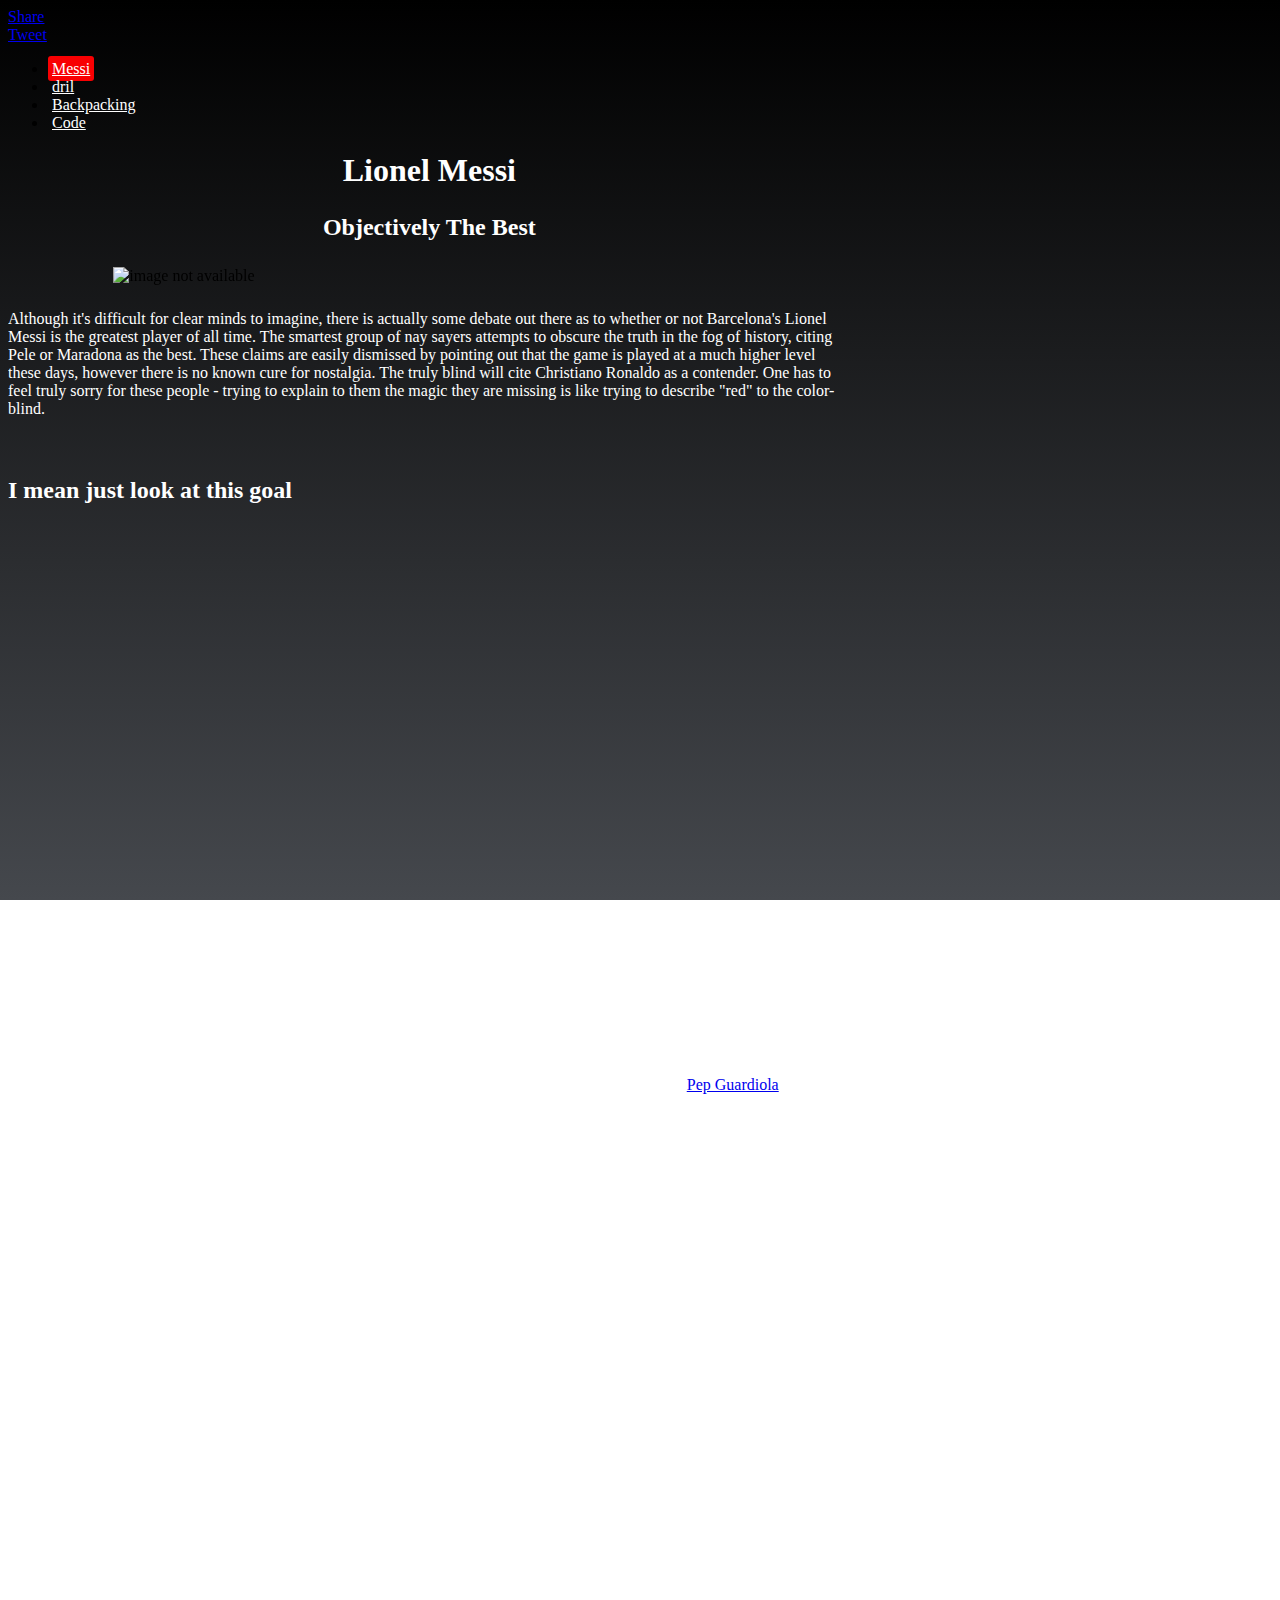
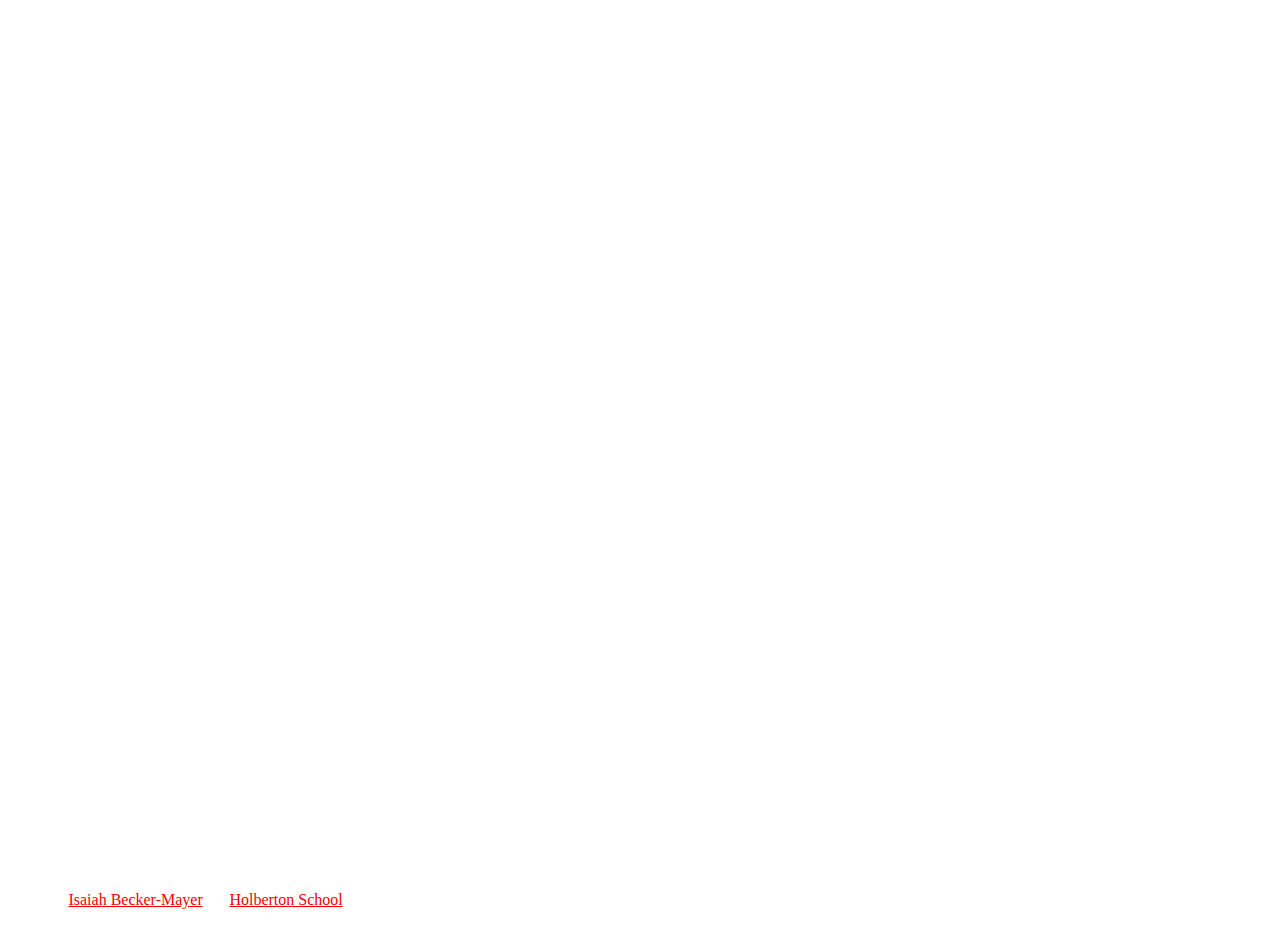
==== index.html @ 84b500a3 "committing acceptable website before starting to experiment with javascript" ====
<!DOCTYPE html>
<html lang="en">
  <head>
    <link href="https://www.holbertonschool.com/level2/holberton.css" rel="stylesheet">
    <link href="styles.css" rel="stylesheet">
    <title>
      Messi
    </title>
    <meta charset="UTF-8">
    <meta name="viewport" content="width=device-width, initial-scale=1.0">
    <script src="behavior.js"></script>
  </head>
  <body class="works_on_smartphone">
    <div id="fb-root"></div>
    <script>(function(d, s, id) {
      var js, fjs = d.getElementsByTagName(s)[0];
      if (d.getElementById(id)) return;
      js = d.createElement(s); js.id = id;
      js.src = "//connect.facebook.net/en_US/sdk.js#xfbml=1&version=v2.10";
      fjs.parentNode.insertBefore(js, fjs);
      }(document, 'script', 'facebook-jssdk'));
    </script>
    <header>
      <div class="right">
        <div class="fb-share-button" data-href="http://185.26.127.77/" data-layout="button" data-size="small" data-mobile-iframe="true"><a class="fb-xfbml-parse-ignore" target="_blank" href="https://www.facebook.com/sharer/sharer.php?u=http%3A%2F%2F185.26.127.77%2F&amp;src=sdkpreparse">Share</a></div>
        <a href="https://twitter.com/share?ref_src=twsrc%5Etfw" class="twitter-share-button" data-show-count="false">Tweet</a><script async src="//platform.twitter.com/widgets.js" charset="utf-8"></script>
      </div>
      <ul>
        <li><a href="http://185.26.127.77/" class="page-link" id="page-link-selected">Messi</a></li>
  		  <li><a href="http://185.26.127.77/tweets.html" class="page-link">dril</a></li>
        <li><a href="http://185.26.127.77/backpacking.html" class="page-link">Backpacking</a></li>
        <li><a href="http://185.26.127.77/code.html" class="page-link">Code</a></li>
      </ul>
    </header>
    <main>
      <article class="scroller">
        <div class="centerpiece chunk">
          <h1>Lionel Messi</h1>
          <h2>Objectively The Best</h2>
          <div class="container">
            <img src="http://gazettereview.com/wp-content/uploads/2016/10/Lionel-Messi-12.jpg" alt="image not available" class="hoverimage" style="width:100%">
            <div class="middle">
              <a class="hovertext" href="https://en.wikipedia.org/wiki/Lionel_Messi" target="_blank">Wikipedia</a>
            </div>
          </div>
          <p>Although it's difficult for clear minds to imagine, there is actually some debate out there as to whether or not Barcelona's Lionel Messi is the greatest player of all time. The smartest group of nay sayers attempts to obscure the truth in the fog of history, citing Pele or Maradona as the best. These claims are easily dismissed by pointing out that the game is played at a much higher level these days, however there is no known cure for nostalgia. The truly blind will cite Christiano Ronaldo as a contender. One has to feel truly sorry for these people - trying to explain to them the magic they are missing is like trying to describe "red" to the color-blind.</p>
        </div>
        <div class="chunk">
          <h2>I mean just look at this goal</h2>
          <div class="video-container">
            <iframe frameborder="0" src="https://www.youtube.com/embed/NF5VsfNS_cw" allowfullscreen class="video"></iframe>
          </div>
          <h3>Spectacular</h3>
          <p>We're talking here about the Champions League semi-final, a monumental match in the world of football. <a href="https://en.wikipedia.org/wiki/Pep_Guardiola" target="_blank">Pep Guardiola</a> is returning home for the first time since he left Barca a year ago, now the manager of German goliath Bayern Munich. Having just scored the first goal (yeah, it was Messi who scored it), Barca is in the driver's seat, but are definitely in need of an insurance goal. Messi picks the ball up 25 meters out, takes on one of the world's top defenders in Jerome Boateng and leaves him <i> on the ground </i>, and then chips the ball over the world's top rated goalkeeper with his off-foot. Astonishing. </p>
        </div>
        <div class="chunk">
          <h2>Barcelona Through and Through</h2>
          <p>Little Lionel was diagnosed with a growth hormone deficiency when he was eleven, and Barcelona was the only club that saw enough potential in him to move him out from his home in Argentina and pay for his medical bills. He's been scoring ridiculous goals for the club ever since. (I am so, so sorry about the music)</p>
          <div class="video-container">
            <iframe frameborder="0" src="https://www.youtube.com/embed/qCNEtYALxhU" allowfullscreen class="video"></iframe>
          </div>
        </div>
        <div class="chunk">
          <h2>Ray Hudson Gets It</h2>
          <p>Some people like Messi enough to make an embarrassing fan-boy page, but nobody likes Messi quite like Ray:</p>
          <div class="video-container">
            <iframe frameborder="0" src="https://www.youtube.com/embed/AwJ8kvM9TKA" allowfullscreen class="video"></iframe>
          </div>
        </div>
      </article>
      <aside class="scroller">
        <div id="disqus_thread"></div>
        <script>
            /**
             *  RECOMMENDED CONFIGURATION VARIABLES: EDIT AND UNCOMMENT 
             *  THE SECTION BELOW TO INSERT DYNAMIC VALUES FROM YOUR 
             *  PLATFORM OR CMS.
             *  
             *  LEARN WHY DEFINING THESE VARIABLES IS IMPORTANT: 
             *  https://disqus.com/admin/universalcode/#configuration-variables
             */
            
            var disqus_config = function () {
                // Replace PAGE_URL with your page's canonical URL variable
                // this.page.url = '<?php echo get_permalink(); ?>';  
                
                // Replace PAGE_IDENTIFIER with your page's unique identifier variable
                this.page.identifier = 'disqus_comments'; 
            };
            
            
            (function() {  // REQUIRED CONFIGURATION VARIABLE: EDIT THE SHORTNAME BELOW
                var d = document, s = d.createElement('script');
                
                // IMPORTANT: Replace EXAMPLE with your forum shortname!
                s.src = 'https://holbertonapplication.disqus.com/embed.js';
                
                s.setAttribute('data-timestamp', +new Date());
                (d.head || d.body).appendChild(s);
            })();
        </script>
        <noscript>
            Please enable JavaScript to view the 
            <a href="https://disqus.com/?ref_noscript" rel="nofollow">
                comments powered by Disqus.
            </a>
        </noscript>
      </aside>
    </main>
    <footer>
      <p>Made by <a href="https://twitter.com/@i_becker_mayer" target="_blank">Isaiah Becker-Mayer</a> for <a href="https://www.holbertonschool.com" target="_blank">Holberton School</a>.</p>
    </footer>
  </body>
</html>
---- styles.css ----
main {
  display: flex;
  flex-direction: row;
  flex: auto;
}

article {
  flex: 2;
}

aside {
  flex: 1;
}

.scroller {
  overflow-y: auto
}

/* fix the size of the header and the footer */
header, footer{
  flex: 1;
  padding-bottom: 4px;
}

.page-link {
  color: white;
  border-radius: 5px;
  padding: 4px;
  transition: .2s ease;
}

.page-link:hover {
  color: white;
  background: rgba(248, 0, 2, 0.8);
  border-radius: 3px;
  padding: 4px;
}

#page-link-selected {
  color: white;
  background: #F80002;
  border-radius: 3px;
  padding: 4px;
}



/*Code to adapt website for mobile*/
@media screen and (max-width: 800px){
  /* Change the header links for mobile viewing, adapted from: https://www.w3schools.com/css/tryit.asp?filename=trycss_navbar_horizontal_responsive */
  header li {
    display: list-item;
    float: none;
  }

  header li a {
    display: block;
    text-align: center;
  }

  header ul {
    margin: 0;
    /*hacky fix to mobile border bottom problem*/
    border-bottom: 1px solid rgb(221,221,221);
    transition: border-bottom-color 1s ease;
  }

  /*other part of hacky fix to mobile border bottom problem*/
  header {
    border-bottom: none;
  }

}

body {
  display: flex;
  flex-direction: column;
  /* Permalink - use to edit and share this gradient: http://colorzilla.com/gradient-editor/#000000+0,45484d+100 */
  background: #000000; /* Old browsers */
  background: -moz-linear-gradient(top,  #000000 0%, #45484d 100%); /* FF3.6-15 */
  background: -webkit-linear-gradient(top,  #000000 0%,#45484d 100%); /* Chrome10-25,Safari5.1-6 */
  background: linear-gradient(to bottom,  #000000 0%,#45484d 100%); /* W3C, IE10+, FF16+, Chrome26+, Opera12+, Safari7+ */
  filter: progid:DXImageTransform.Microsoft.gradient( startColorstr='#000000', endColorstr='#45484d',GradientType=0 ); /* IE6-9 */

  /* background fixed based on inspecting the code on http://www.cssplay.co.uk/layouts/background2.html */
  background-repeat:no-repeat;
  background-attachment:fixed;
  -o-background-size: 100% 100%, auto;
  -moz-background-size: 100% 100%, auto;
  -webkit-background-size: 100% 100%, auto;
  background-size: 100% 100%, auto;
}

footer a{
  color: #F80002;
}

article h1,h2,h3,h4,h5,h6,p {
  color: white;
}

iframe {
  width: 85%;
  height: auto;
}

/* some chunks/other-objects need everything to be centered */
.centerpiece {
  display: -webkit-flex;
  display: flex;
  -webkit-flex-direction: column;
  flex-direction: column;
  width: auto;
  height: auto;
  justify-content: center; /* align horizontal */
	align-items: center; /* align vertical */
}

/* make the headings text-aligned to center but keep the rest left-aligned (looks better) */
.centerpiece > h1{
  text-align: center;
}

/* Each heading + content will be classified as a "chunk" */
.chunk {
  display: -webkit-flex;
  display: flex;
  -webkit-flex-direction: column;
  flex-direction: column;
  width: auto;
  height: auto;
}

/* reset margins and padding so I can play with them myself */
.chunk * {
  margin: 0;
  padding: 0;
}

/* the top margin for the first element of the first chunk in each article should be 0 */
article .chunk:first-child *:first-child {
	margin-top: 0;
}

/* each subsequent chunk will be separated by a 5% margin*/
.chunk > *:first-child {
  margin-top: 5%;
}

/* otherwise, elements will contain the following separation within chunks (decided empirically) */
.chunk > * {
  margin-bottom: 2%;
  margin-top: 1%;
}

/*Hover image, adapted from https://www.w3schools.com/Css/tryit.asp?filename=trycss_css_image_overlay_opacity */
.container {
    position: relative;
    width: 75%;
}

/*id override for resizing the code photo*/
#code-photo {
  width: 40%;
}

/*id override for resizing the smartphoto */
#smart-photo {
  width: 100%;
}

.hoverimage {
  opacity: 1;
  display: block;
  width: 100%;
  height: auto;
  transition: .5s ease;
  backface-visibility: hidden;
}

.middle {
  transition: .5s ease;
  opacity: 0;
  position: absolute;
  top: 50%;
  left: 50%;
  transform: translate(-50%, -50%);
  -ms-transform: translate(-50%, -50%)
}

/*Placing hover rules in a @media query to fix mobile interaction*/
@media (hover: hover) {
  .container:hover .hoverimage {
    opacity: 0.3;
  }

  .container:hover .middle {
    opacity: 1;
  }
}

.hovertext {
  background-color: #F80002;
  color: white;
  font-size: 16px;
  padding: 16px 32px;
  border-radius: 10px;
}

/* Embed videos to relative size adapted from: https://www.h3xed.com/web-development/how-to-make-a-responsive-100-width-youtube-iframe-embed */
.video-container {
    position: relative;
    width: 100%;
    height: 0;
    padding-bottom: 56.25%;
}

.video {
    position: absolute;
    top: 0;
    left: 0;
    width: 100%;
    height: 100%;
}

/*Align the facebook and twitter buttons as taken from: https://stackoverflow.com/questions/19181952/line-up-horizontally-social-icons-with-facebook-twitter-and-linkedin-butt*/
.fb-like{display:inline-block;vertical-align:top;}
.twitter-share-button{display:inline-block;vertical-align:top;}
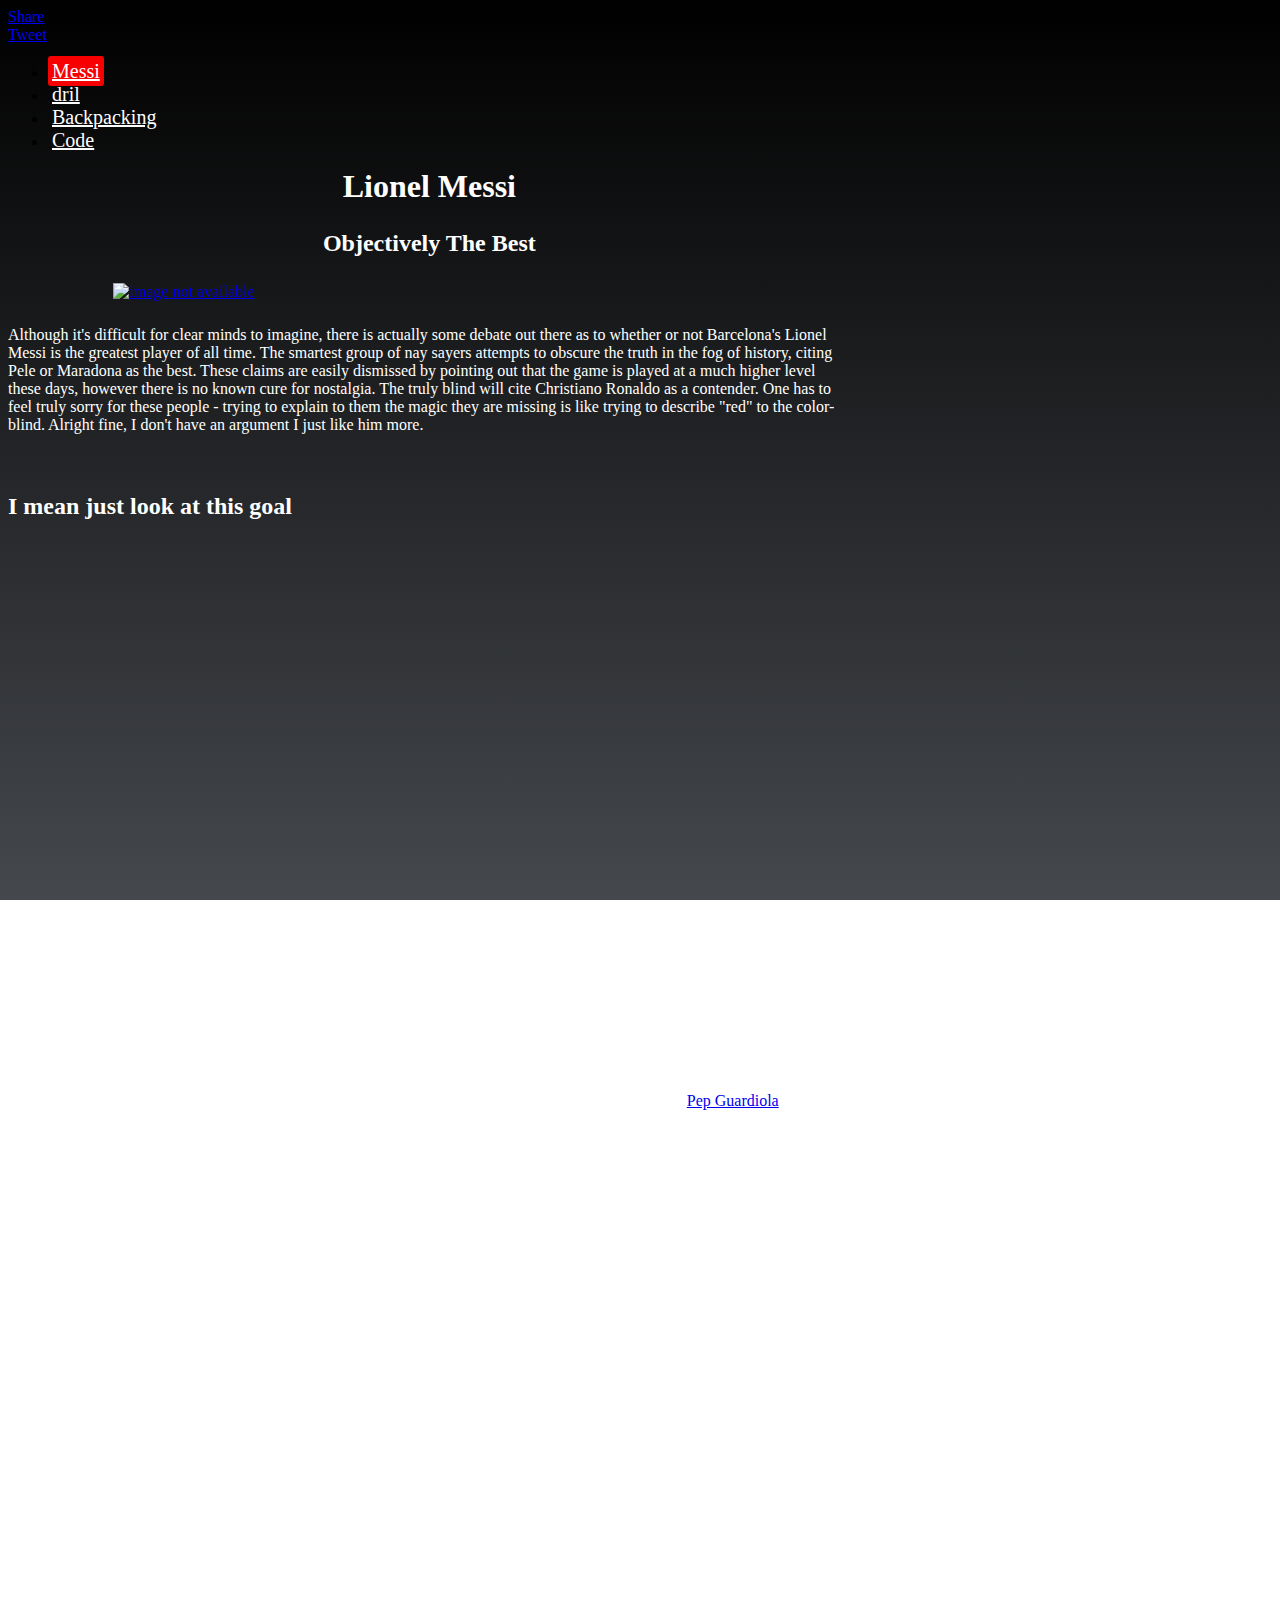
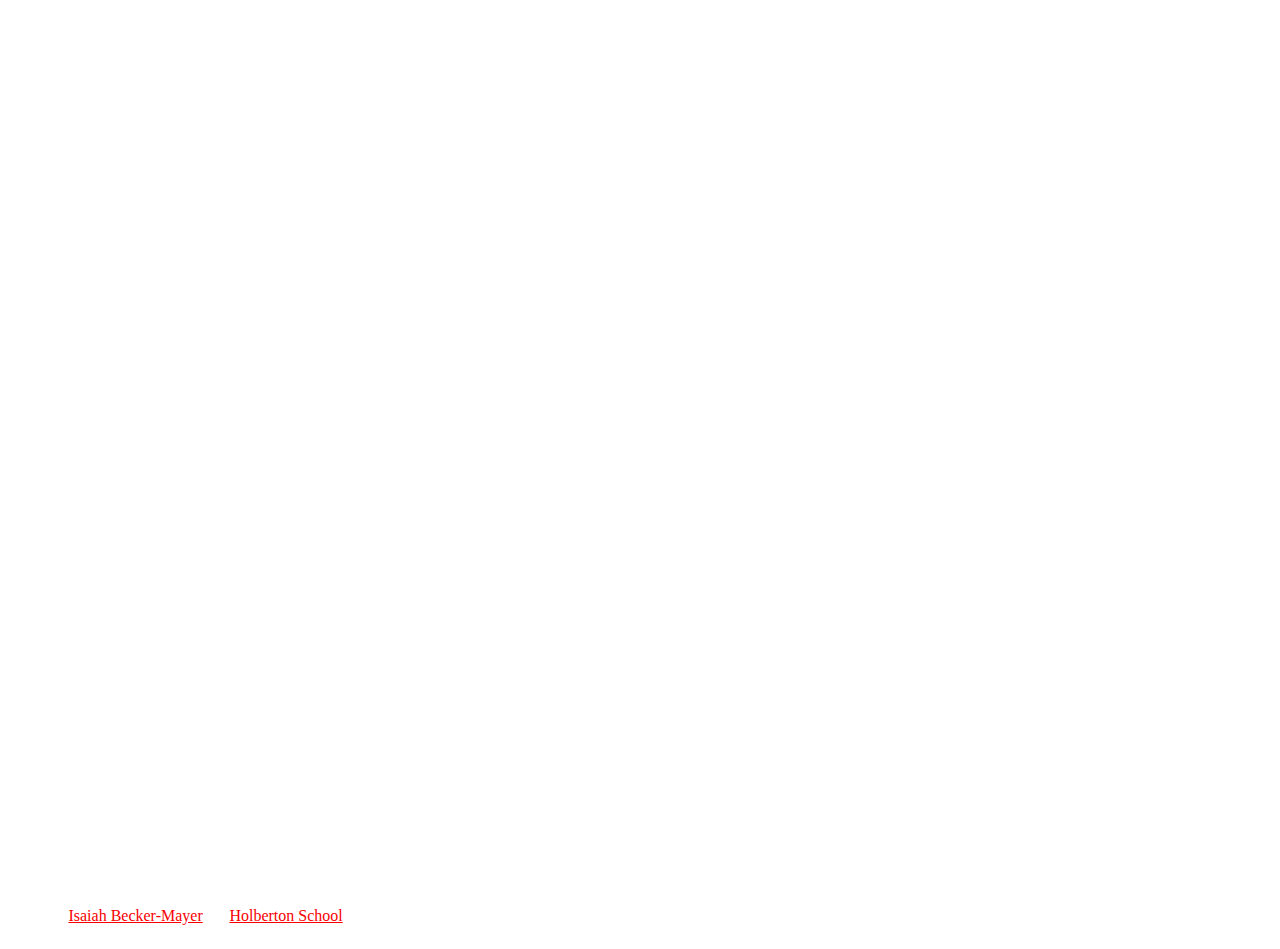
==== commit dd7da387: "re-did some styling, implemented scroll-able albums for the backpacking section" ====
--- a/index.html
+++ b/index.html
@@ -38,12 +38,14 @@
           <h1>Lionel Messi</h1>
           <h2>Objectively The Best</h2>
           <div class="container">
-            <img src="http://gazettereview.com/wp-content/uploads/2016/10/Lionel-Messi-12.jpg" alt="image not available" class="hoverimage" style="width:100%">
+            <a href="https://en.wikipedia.org/wiki/Lionel_Messi" target="_blank">
+              <img src="http://gazettereview.com/wp-content/uploads/2016/10/Lionel-Messi-12.jpg" alt="image not available" class="hoverimage" style="width:100%">
+            </a>
             <div class="middle">
               <a class="hovertext" href="https://en.wikipedia.org/wiki/Lionel_Messi" target="_blank">Wikipedia</a>
             </div>
           </div>
-          <p>Although it's difficult for clear minds to imagine, there is actually some debate out there as to whether or not Barcelona's Lionel Messi is the greatest player of all time. The smartest group of nay sayers attempts to obscure the truth in the fog of history, citing Pele or Maradona as the best. These claims are easily dismissed by pointing out that the game is played at a much higher level these days, however there is no known cure for nostalgia. The truly blind will cite Christiano Ronaldo as a contender. One has to feel truly sorry for these people - trying to explain to them the magic they are missing is like trying to describe "red" to the color-blind.</p>
+          <p>Although it's difficult for clear minds to imagine, there is actually some debate out there as to whether or not Barcelona's Lionel Messi is the greatest player of all time. The smartest group of nay sayers attempts to obscure the truth in the fog of history, citing Pele or Maradona as the best. These claims are easily dismissed by pointing out that the game is played at a much higher level these days, however there is no known cure for nostalgia. The truly blind will cite Christiano Ronaldo as a contender. One has to feel truly sorry for these people - trying to explain to them the magic they are missing is like trying to describe "red" to the color-blind. Alright fine, I don't have an argument I just like him more.</p>
         </div>
         <div class="chunk">
           <h2>I mean just look at this goal</h2>
@@ -51,7 +53,7 @@
             <iframe frameborder="0" src="https://www.youtube.com/embed/NF5VsfNS_cw" allowfullscreen class="video"></iframe>
           </div>
           <h3>Spectacular</h3>
-          <p>We're talking here about the Champions League semi-final, a monumental match in the world of football. <a href="https://en.wikipedia.org/wiki/Pep_Guardiola" target="_blank">Pep Guardiola</a> is returning home for the first time since he left Barca a year ago, now the manager of German goliath Bayern Munich. Having just scored the first goal (yeah, it was Messi who scored it), Barca is in the driver's seat, but are definitely in need of an insurance goal. Messi picks the ball up 25 meters out, takes on one of the world's top defenders in Jerome Boateng and leaves him <i> on the ground </i>, and then chips the ball over the world's top rated goalkeeper with his off-foot. Astonishing. </p>
+          <p>We're talking here about the Champions League semi-final, a monumental match in the world of football. <a href="https://en.wikipedia.org/wiki/Pep_Guardiola" target="_blank">Pep Guardiola</a> is returning home for the first time since he left Barca a year ago, now the manager of German goliath Bayern Munich. Having just scored the first goal (yeah, it was Messi who scored it), Barca is in the driver's seat, but are definitely in need of an insurance goal. Messi picks the ball up 25 meters out, takes on one of the world's top defenders in Jerome Boateng and leaves him <i>on the ground</i>, and then chips the ball over the world's top rated goalkeeper with his off-foot. Astonishing. </p>
         </div>
         <div class="chunk">
           <h2>Barcelona Through and Through</h2>
--- a/styles.css
+++ b/styles.css
@@ -16,17 +16,12 @@
   overflow-y: auto
 }
 
-/* fix the size of the header and the footer */
-header, footer{
-  flex: 1;
-  padding-bottom: 4px;
-}
-
 .page-link {
   color: white;
   border-radius: 5px;
   padding: 4px;
   transition: .2s ease;
+  font-size: 20px;
 }
 
 .page-link:hover {
@@ -43,6 +38,19 @@
   padding: 4px;
 }
 
+/* font */
+* {
+  font-family: 'Josefin Sans', serif;
+}
+
+body, header, main, article, footer, h1, h2, h3, h4, h5, h6 * {
+  font-family: 'Josefin Sans', serif;
+}
+
+/*need to manually reinstate italics for some reason*/
+i {
+  font-style:italic !important;
+}
 
 
 /*Code to adapt website for mobile*/
@@ -75,6 +83,7 @@
 body {
   display: flex;
   flex-direction: column;
+
   /* Permalink - use to edit and share this gradient: http://colorzilla.com/gradient-editor/#000000+0,45484d+100 */
   background: #000000; /* Old browsers */
   background: -moz-linear-gradient(top,  #000000 0%, #45484d 100%); /* FF3.6-15 */
@@ -197,6 +206,16 @@
   .container:hover .middle {
     opacity: 1;
   }
+
+  /* On hover, add a black red color with a little bit see-through */
+  .prev:hover, .next:hover {
+    background: rgba(248, 0, 2, 0.8); 
+  }
+
+  .dot1:hover, .dot2:hover, .dot3:hover {
+    background-color: rgba(248, 0, 2, 0.8);
+  }
+
 }
 
 .hovertext {
@@ -225,4 +244,91 @@
 
 /*Align the facebook and twitter buttons as taken from: https://stackoverflow.com/questions/19181952/line-up-horizontally-social-icons-with-facebook-twitter-and-linkedin-butt*/
 .fb-like{display:inline-block;vertical-align:top;}
-.twitter-share-button{display:inline-block;vertical-align:top;}+.twitter-share-button{display:inline-block;vertical-align:top;}
+
+/*slideshow css adapted from https://www.w3schools.com/howto/tryit.asp?filename=tryhow_js_slideshow*/
+.mySlides1, .mySlides2, .mySlides3 {display:none}
+
+/* Slideshow container */
+.slideshow-container {
+  max-width: 1000px;
+  position: relative;
+  margin: auto;
+}
+
+/* Next & previous buttons */
+.prev, .next {
+  cursor: pointer;
+  position: absolute;
+  top: 50%;
+  width: auto;
+  padding: 16px;
+  margin-top: -22px;
+  color: white;
+  font-weight: bold;
+  font-size: 18px;
+  transition: 0.6s ease;
+  border-radius: 0 3px 3px 0;
+}
+
+/* Position the "next button" to the right */
+.next {
+  right: 0;
+  border-radius: 3px 0 0 3px;
+}
+
+.caption {
+  background: rgba(248, 0, 2, 0.8);
+}
+
+/* Caption text */
+.caption {
+  color: #f2f2f2;
+  font-size: 15px;
+  padding: 8px 12px;
+  position: absolute;
+  bottom: 8px;
+  width: auto;
+  text-align: center;
+  right: 0;
+}
+
+/* The dots/bullets/indicators */
+.dot1, .dot2, .dot3 {
+  cursor: pointer;
+  height: 15px;
+  width: 15px;
+  margin: 0 2px;
+  background-color: white;
+  border-radius: 50%;
+  display: inline-block;
+  transition: background-color 0.6s ease;
+}
+
+.active {
+  background-color: rgb(248, 0, 2);
+}
+
+/* Fading animation */
+.fadein {
+  -webkit-animation-name: fadein;
+  -webkit-animation-duration: 2.5s;
+  animation-name: fadein;
+  animation-duration: 2.5s;
+  animation-timing-function: ease;
+}
+
+@-webkit-keyframes fadein {
+  from {opacity: 0.2} 
+  to {opacity: 1}
+}
+
+@keyframes fadein {
+  from {opacity: 0.2} 
+  to {opacity: 1}
+}
+
+/* On smaller screens, decrease text size */
+@media only screen and (max-width: 300px) {
+  .prev, .next, .caption {font-size: 11px}
+}